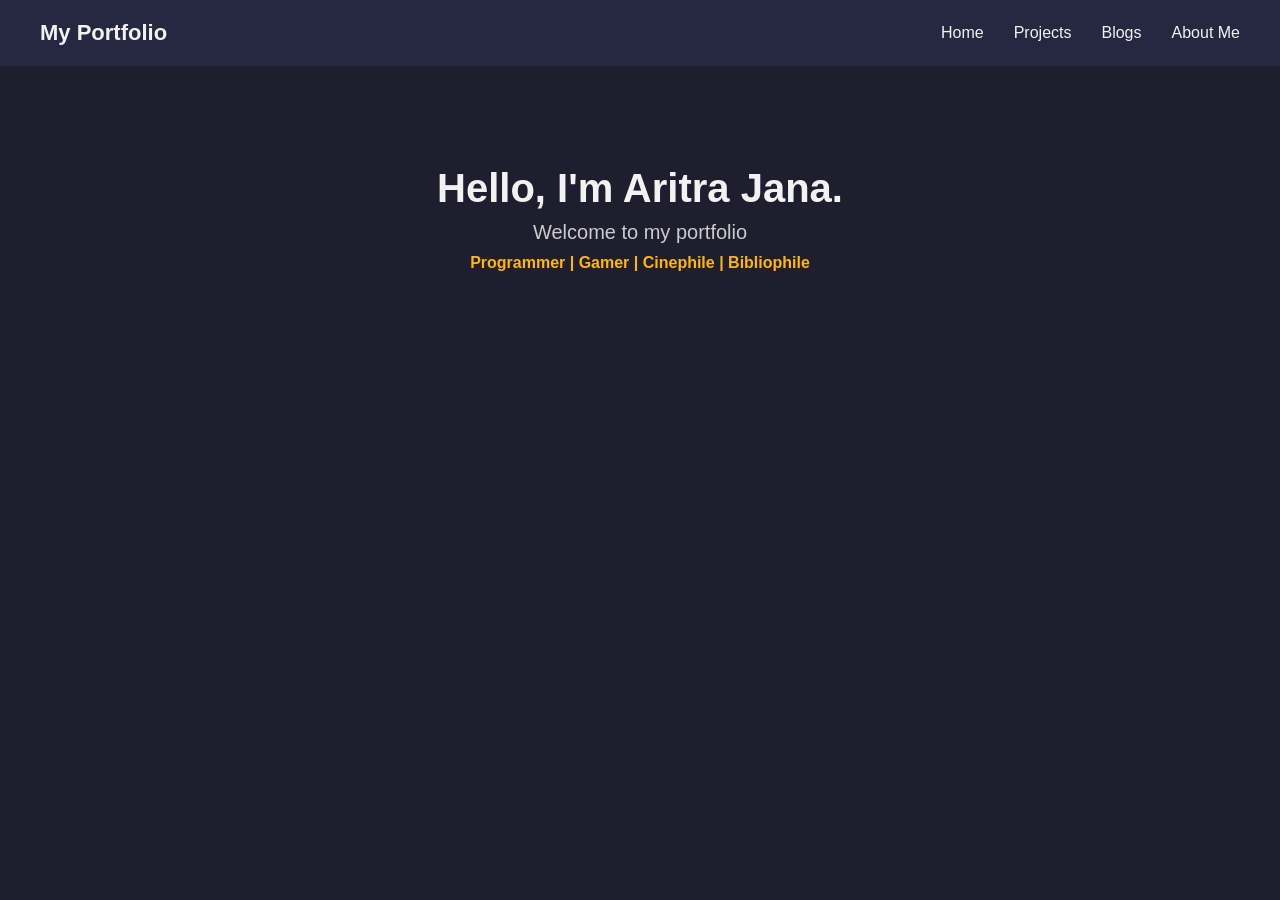
==== index.html @ 2b5c3a5f "Starting New" ====
<!DOCTYPE html>
<html>
    <header>
        <title>Portfolio</title>
        <link rel="stylesheet" href="style.css">
    </header>
    <body>
        <nav class="navbar">
            <div class="logo">My Portfolio</div>
            <ul class="nav-links">
                <li><a href="#home">Home</a></li>
                <li><a href="#projects">Projects</a></li>
                <li><a href="blogs.html" onclick="blank">Blogs</a></li>
                <li><a href="#About_Me">About Me</a></li>
            </ul>
        </nav>
        <div id="basic_info" width="100px">
            <h1>Hello, I'm Aritra Jana.</h1>
            <h2>Welcome to my portfolio</h2>
            <h4>Programmer | Gamer | Cinephile | Bibliophile</h4>
            <!-- <p>Find my work <a href=""><button>Here</button></a></p> -->
            <!-- <p>My Favourite Foods are: </p>
            <ul>
                <li>Biriyani</li>
                <li>Maggie</li>
                <li>Fried Rice</li>
            </ul> -->
        </div>
        
    </body>
</html>
---- style.css ----
/* reset some default spacing so things look neat */
* {
    margin: 0;
    padding: 0;
    box-sizing: border-box;
}

body {
    font-family: Arial, sans-serif;
    background-color: #1e1e2f;
    color: #f2f2f2;
}

/* ---------- navbar ---------- */
.navbar {
    display: flex;
    justify-content: space-between;
    align-items: center;
    background-color: #262740;
    padding: 20px 40px;
}

.logo {
    font-size: 22px;
    font-weight: bold;
    color: #f2f2f2;
}

.nav-links {
    display: flex;
    list-style: none;
    gap: 30px;
}

.nav-links a {
    color: #f2f2f2;
    text-decoration: none;
    font-size: 16px;
}

.nav-links a:hover {
    color: #ffb703;
}

/* ---------- basic info section ---------- */
#basic_info {
    text-align: center;
    padding: 100px 20px;
}

#basic_info h1 {
    font-size: 40px;
    margin-bottom: 10px;
}

#basic_info h2 {
    font-size: 20px;
    font-weight: normal;
    color: #cccccc;
    margin-bottom: 10px;
}

#basic_info h4 {
    font-size: 16px;
    color: #ffb703;
    margin-bottom: 20px;
}

#basic_info p {
    margin-bottom: 15px;
}

#basic_info button {
    background-color: #ffb703;
    color: #1e1e2f;
    border: none;
    padding: 10px 20px;
    font-size: 16px;
    border-radius: 5px;
    cursor: pointer;
}

#basic_info button:hover {
    background-color: #ffcd39;
}

/* favourite foods list */
#basic_info ul {
    list-style: none;
    margin-top: 10px;
}

#basic_info ul li {
    font-size: 16px;
    margin-bottom: 5px;
}
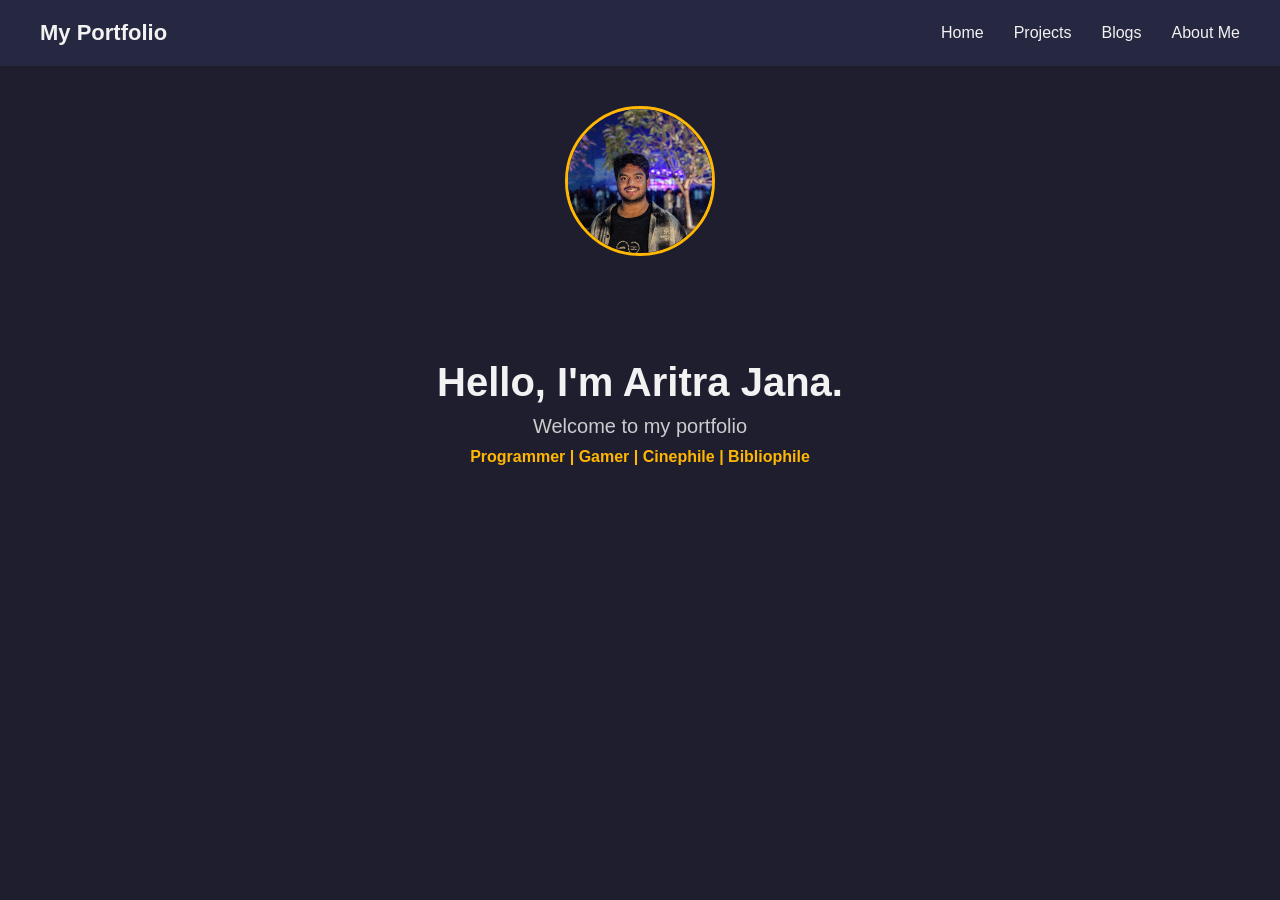
==== commit 2627c989: "added profile pic" ====
--- a/index.html
+++ b/index.html
@@ -14,17 +14,14 @@
                 <li><a href="#About_Me">About Me</a></li>
             </ul>
         </nav>
+        <div id="profile_pic">
+            <img src="Images/My pic.jpeg" alt="Profile Picture">
+        </div>
         <div id="basic_info" width="100px">
             <h1>Hello, I'm Aritra Jana.</h1>
             <h2>Welcome to my portfolio</h2>
             <h4>Programmer | Gamer | Cinephile | Bibliophile</h4>
-            <!-- <p>Find my work <a href=""><button>Here</button></a></p> -->
-            <!-- <p>My Favourite Foods are: </p>
-            <ul>
-                <li>Biriyani</li>
-                <li>Maggie</li>
-                <li>Fried Rice</li>
-            </ul> -->
+            
         </div>
         
     </body>
--- a/style.css
+++ b/style.css
@@ -93,4 +93,16 @@
 #basic_info ul li {
     font-size: 16px;
     margin-bottom: 5px;
+}
+#profile_pic {
+    text-align: center;
+    margin-top: 40px;
+}
+
+#profile_pic img {
+    width: 150px;
+    height: 150px;
+    border-radius: 50%;
+    object-fit: cover;
+    border: 3px solid #ffb703;
 }
